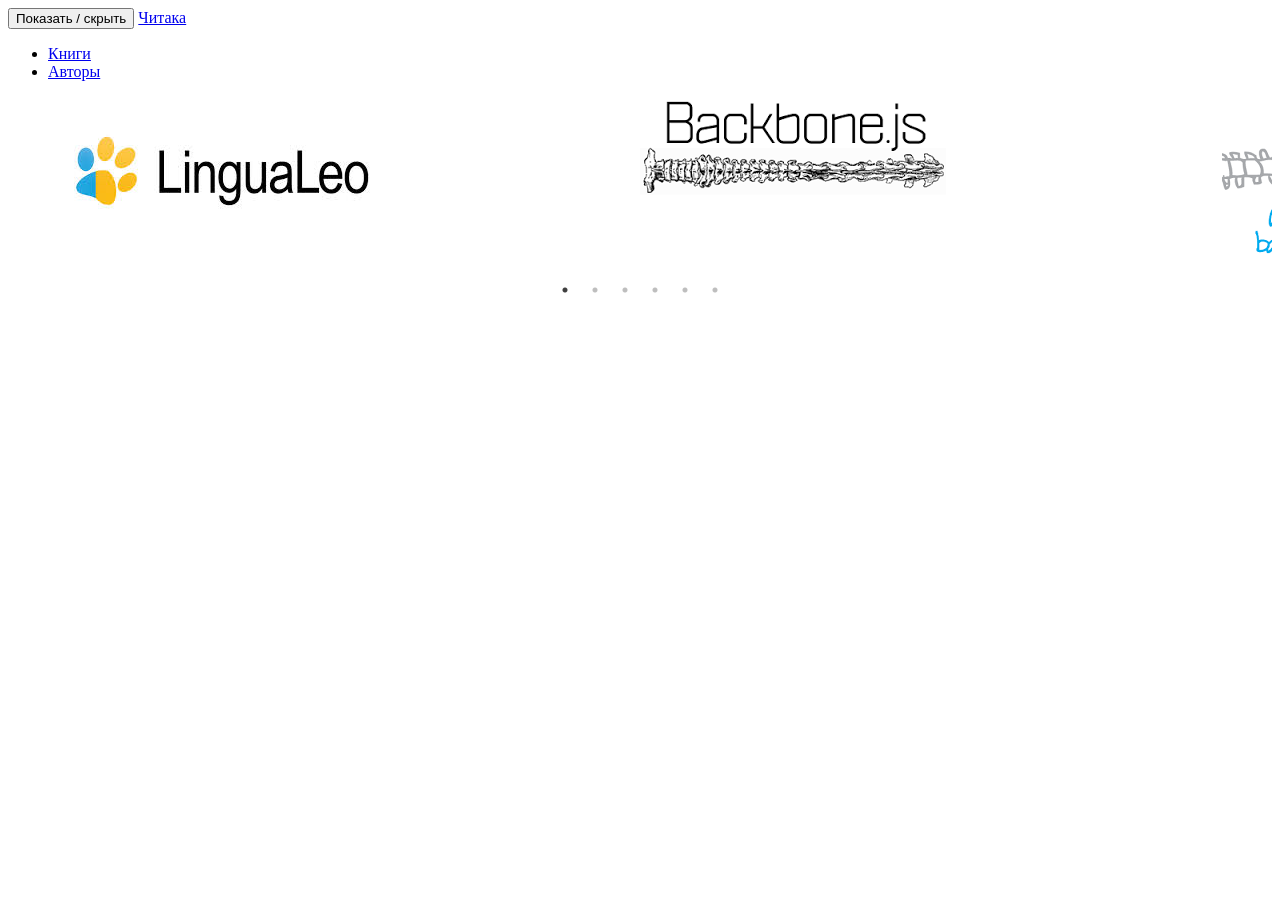
==== index.html @ c7be55a4 "Initial commit" ====
<!DOCTYPE html>
<html lang="en">
  <head>
    <meta charset="utf-8">
    <meta name="viewport" content="width=device-width, initial-scale=1.0">
    <meta name="description" content="Just Test It: Backbone.Controller and Karma + Mocha + Chai testing">
    <meta name="author" content="Artyom Trityak">

    <title>Мое дело тестовое задание</title>

    <!--// каруселька-->
    <link rel="stylesheet" type="text/css" href="app/assets/slick/slick.css">
    <link rel="stylesheet" type="text/css" href="app/assets/slick/slick-theme.css">

    <!-- Custom styles -->
    <link href="app/assets/css/app.css" rel="stylesheet">

  </head>

  <body>
    <!-- Wrap all page content here -->
    <div id="wrap">

    </div>


    <script type="text/javascript"  src="app/assets/js/require.js"  data-main="app/config.js"
      ></script>
  </body>
</html>
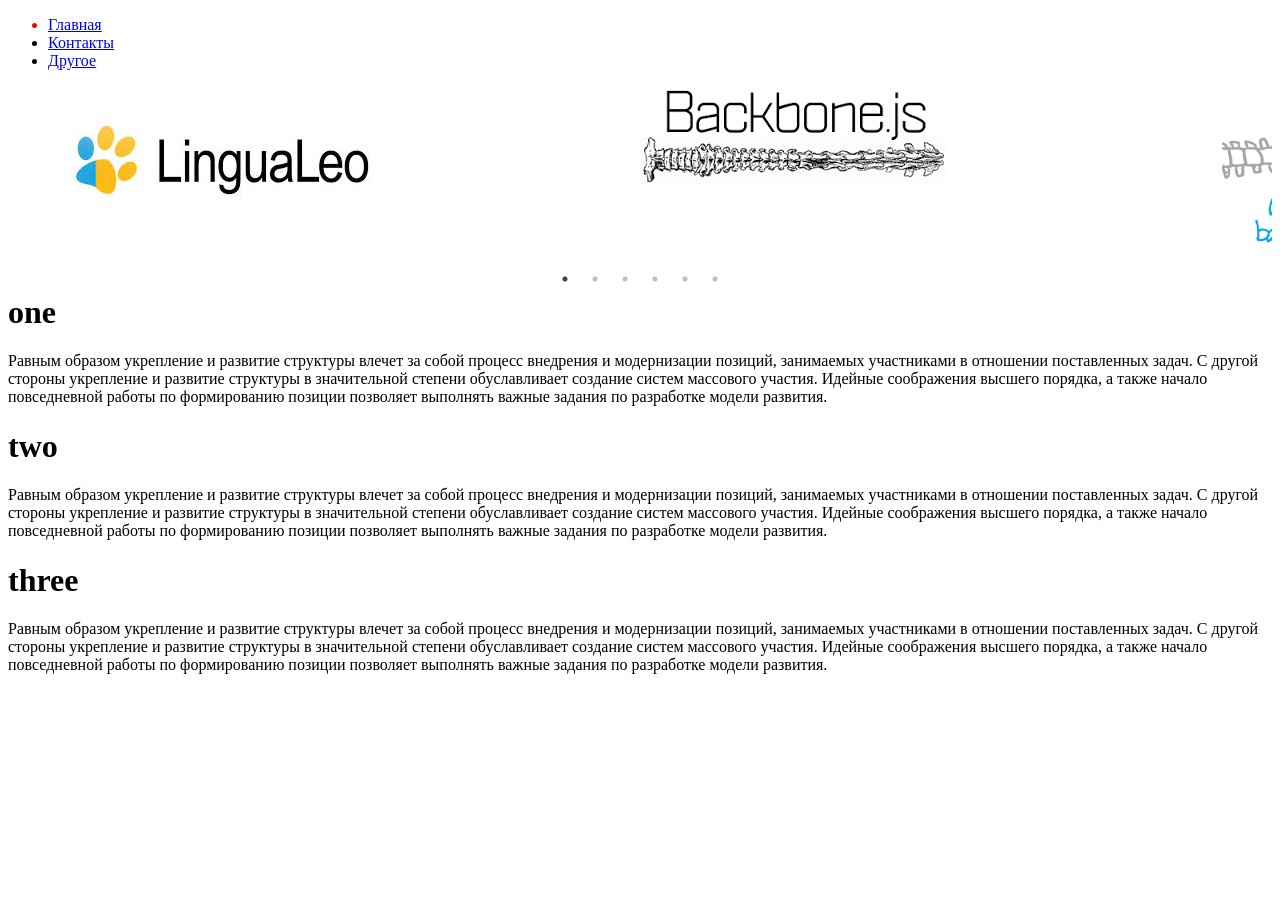
==== commit 1d078c31: "content image contacts" ====
--- a/index.html
+++ b/index.html
@@ -20,6 +20,7 @@
   <body>
     <!-- Wrap all page content here -->
     <div id="wrap">
+      <div class="content">Далеко-далеко за словесными горами в стране, гласных и согласных живут рыбные.</div>
 
     </div>
 
--- a/app/assets/css/app.css
+++ b/app/assets/css/app.css
@@ -0,0 +1,3 @@
+.active{
+    color: red;
+}
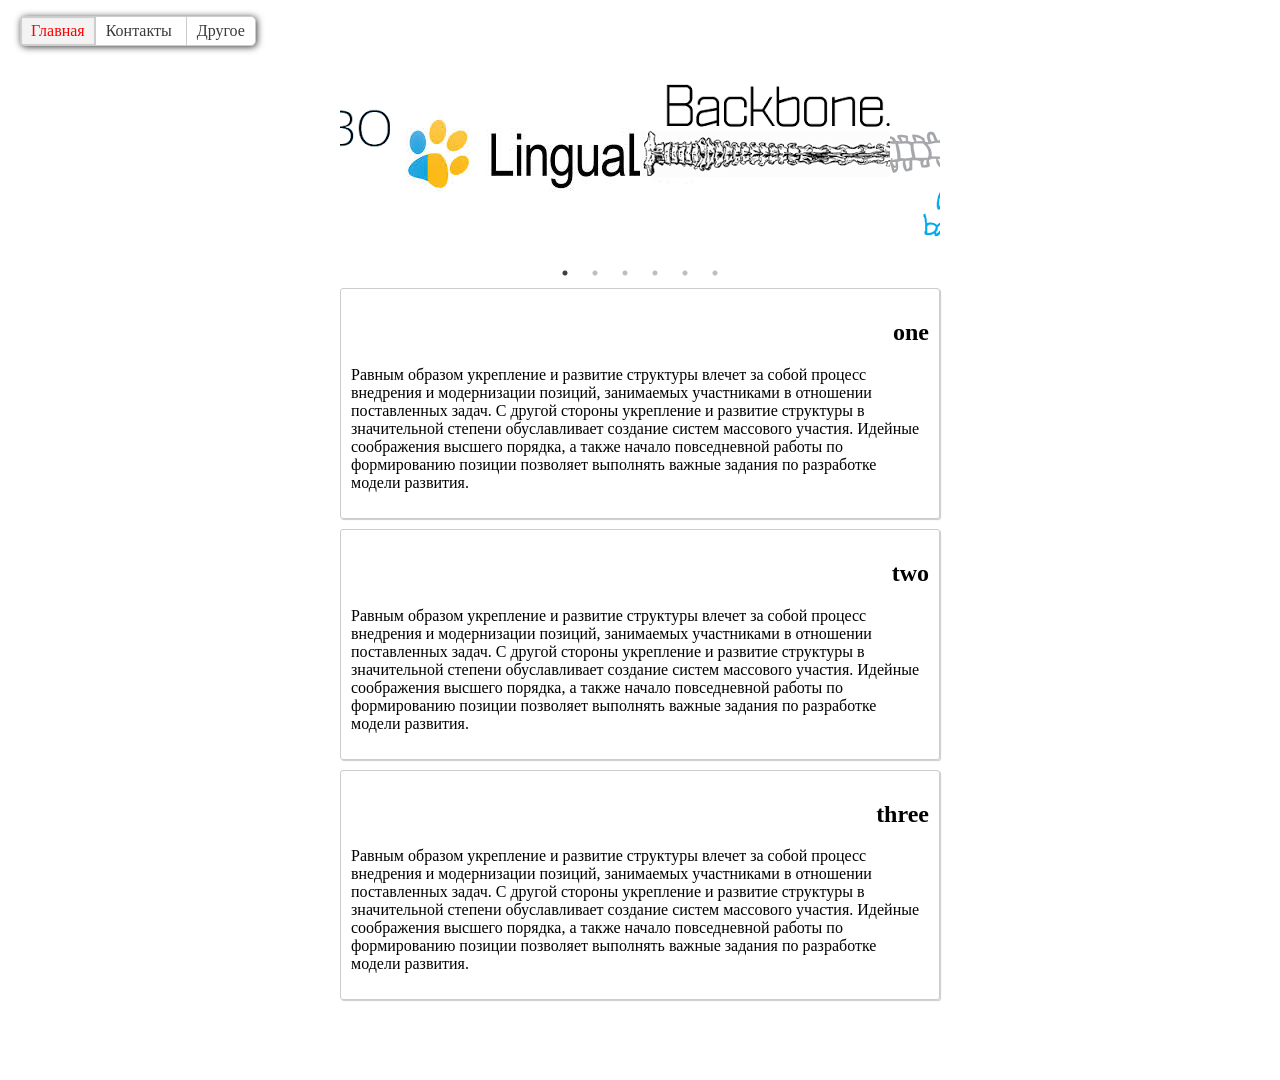
==== commit 41a2eca6: "пре енд" ====
--- a/index.html
+++ b/index.html
@@ -13,7 +13,7 @@
     <link rel="stylesheet" type="text/css" href="app/assets/slick/slick-theme.css">
 
     <!-- Custom styles -->
-    <link href="app/assets/css/app.css" rel="stylesheet">
+    <link href="app/assets/css/style.css" rel="stylesheet">
 
   </head>
 
--- a/app/assets/css/style.css
+++ b/app/assets/css/style.css
@@ -0,0 +1,63 @@
+nav {
+  position: fixed;
+  z-index: 999; }
+  nav ul {
+    display: inline-block;
+    padding: 0;
+    border: 1px solid #ccc;
+    background-color: #ffffff;
+    box-shadow: 1px 1px 7px #3a3a3a;
+    border-radius: 5px; }
+    nav ul li {
+      display: inline-block;
+      padding: 5px 10px;
+      color: #3a3a3a; }
+      nav ul li:nth-child(n+2) {
+        border-left: 1px solid #ccc; }
+      nav ul li.active {
+        color: red;
+        box-shadow: inset 0px 0px 1px 1px #ccc;
+        margin-right: -4px;
+        background-color: #f3f3f3; }
+      nav ul li a {
+        color: currentColor;
+        text-decoration: none; }
+    nav ul.back {
+      float: right; }
+  nav.bottom {
+    bottom: 50px;
+    left: 20px; }
+  nav.top {
+    top: 0;
+    left: 20px; }
+  nav.back {
+    left: inherit;
+    right: 20px; }
+
+h1 {
+  text-align: center; }
+
+.content-container {
+  max-width: 600px;
+  margin: 80px auto; }
+  .content-container .contacts {
+    border: 1px solid #ccc;
+    border-radius: 3px;
+    box-shadow: 1px 1px 1px #ccc;
+    padding: 10px;
+    margin-top: 10px;
+    background-color: aliceblue; }
+    .content-container .contacts .contacts-list ul {
+      text-align: center; }
+      .content-container .contacts .contacts-list ul li {
+        list-style: none; }
+  .content-container .contents .content .content-item {
+    border: 1px solid #ccc;
+    border-radius: 3px;
+    box-shadow: 1px 1px 1px #ccc;
+    padding: 10px;
+    margin-top: 10px; }
+    .content-container .contents .content .content-item h2 {
+      text-align: right; }
+
+/*# sourceMappingURL=style.css.map */
